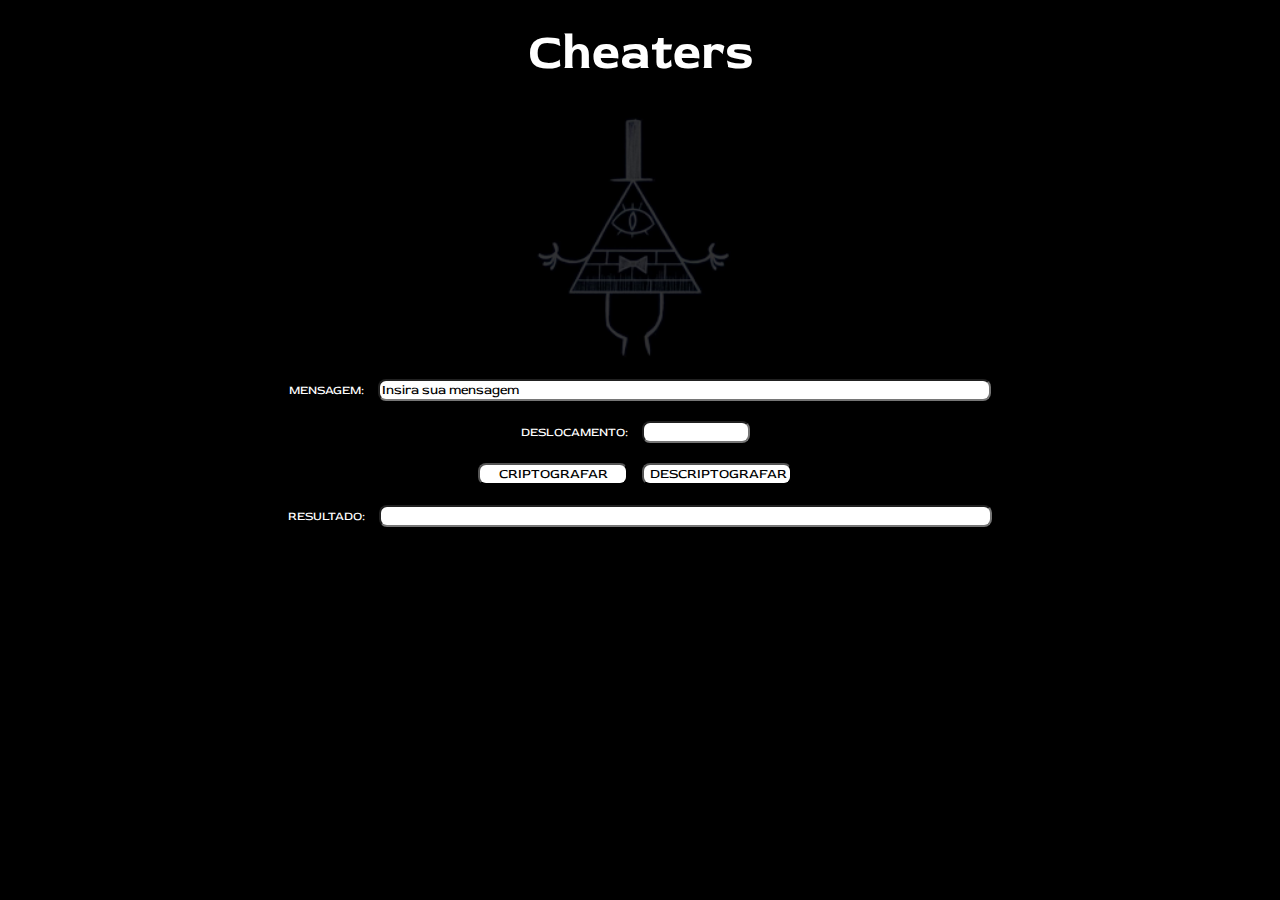
==== index.html @ 8952c43d "Foi realizado o desenvolvimento dos arquivos HTML, CSS, e início do arquivo cipher" ====
<!DOCTYPE html>
<html>
  <head>
    <meta charset="utf-8">
    <title>Cheaters</title>
    <link href="style.css" rel="stylesheet" type="text/css" />
    <link href="https://fonts.googleapis.com/css2?family=Red+Rose&display=swap" rel="stylesheet">
  </head>
  <body class="background">
    <div class="title" id="root">
      <h1>Cheaters</h1>
    </div>
    <img class="logo" src="images/logo.png">
    <form>
      <div>
        <span>MENSAGEM:</span> 
        <input id="message" class="message" type="text" name="message" value="Insira sua mensagem">
      </div>
      <div>
        <br>
        <span>DESLOCAMENTO:</span>
        <input id="offset" class="offset" type="number" name="offset"> 
      </div>
      <div>
        <br>
        <button onclick="function encode()">CRIPTOGRAFAR</button>
        <button onclick="function decode()">DESCRIPTOGRAFAR</button>
      </div>
      <div>
        <br>
        <span>RESULTADO:</span>
        <input id="result" class="result" type="text" name="result">
      </div>
    </form>
    <script src="index.js" type="module"></script>
  </body>
</html>
---- style.css ----
* { 
    font-family: 'Red Rose';
}

.background {
    background-color: black;
    text-align: center;
}

.title {
    color: white;
    font-size: 25px;
    line-height: 37px;
    text-align: center;
}

.logo {
    text-align: center;
    width: 250px;
    height: 270px;
}

span {
    color: white;
    text-align: center;
    font-size: 12px;
    margin-right: 10px;
}

.message {
    text-align: left;
    border-radius: 8px;
    width: 605px;
}

.offset {
    text-align: left;
    border-radius: 8px;
    width: 100px;
    margin-right: 10px;
}

button {
    background-color: white;
    border-radius: 8px;
    text-align: center;
    width: 150px;
    margin-right: 10px;
}

.result {
    text-align: left;
    border-radius: 8px;
    width: 605px;
}
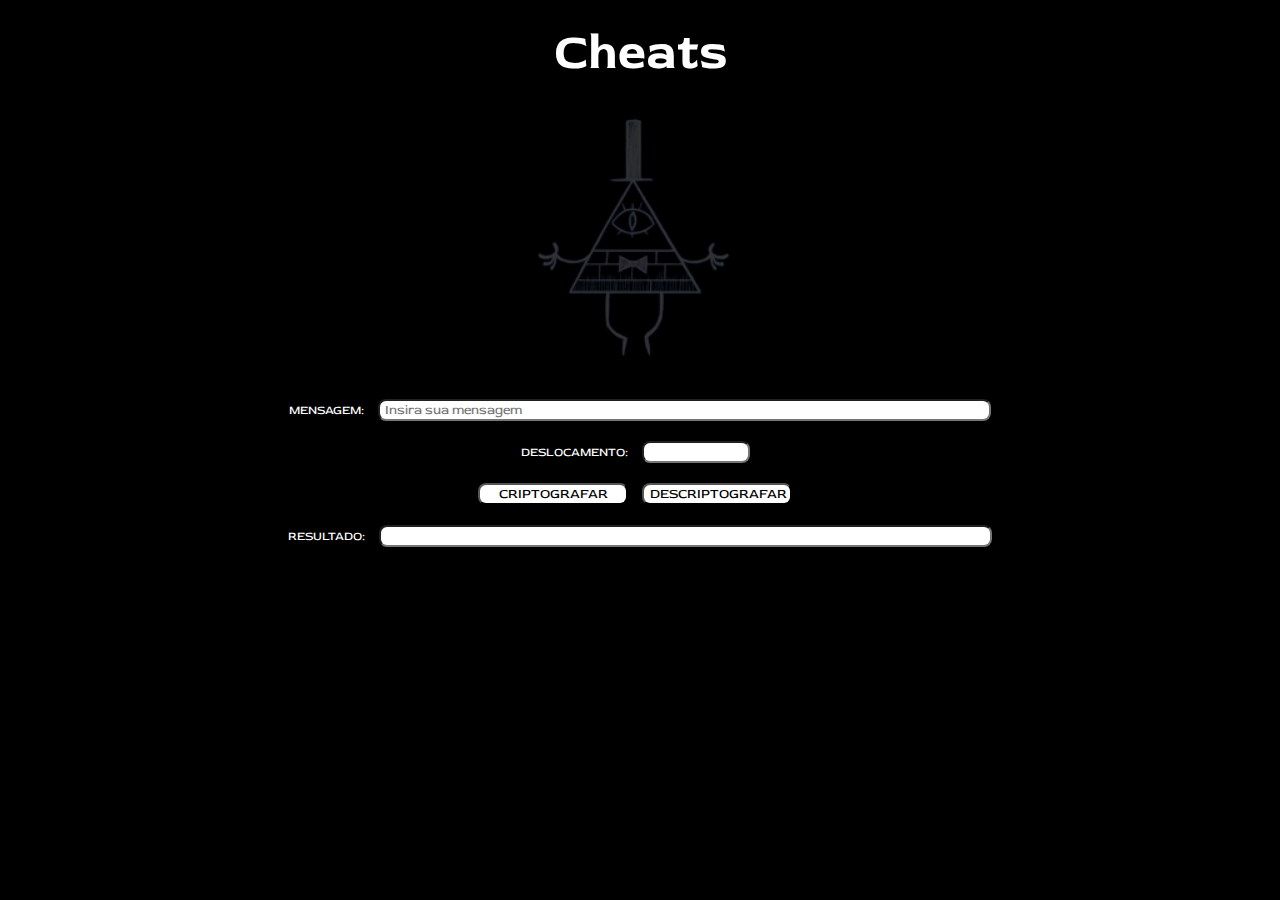
==== commit c9b976f2: "Desenvolvimento dos arquivos index.js e cipher.js" ====
--- a/index.html
+++ b/index.html
@@ -2,19 +2,20 @@
 <html>
   <head>
     <meta charset="utf-8">
-    <title>Cheaters</title>
+    <title>Cheats</title>
     <link href="style.css" rel="stylesheet" type="text/css" />
     <link href="https://fonts.googleapis.com/css2?family=Red+Rose&display=swap" rel="stylesheet">
   </head>
   <body class="background">
     <div class="title" id="root">
-      <h1>Cheaters</h1>
+      <h1>Cheats</h1>
     </div>
     <img class="logo" src="images/logo.png">
     <form>
       <div>
+        <br>
         <span>MENSAGEM:</span> 
-        <input id="message" class="message" type="text" name="message" value="Insira sua mensagem">
+        <input id="message" class="message" type="text" name="message" placeholder=" Insira sua mensagem">
       </div>
       <div>
         <br>
@@ -23,8 +24,8 @@
       </div>
       <div>
         <br>
-        <button onclick="function encode()">CRIPTOGRAFAR</button>
-        <button onclick="function decode()">DESCRIPTOGRAFAR</button>
+        <button id="encodeBtn">CRIPTOGRAFAR</button>
+        <button id="decodeBtn">DESCRIPTOGRAFAR</button>
       </div>
       <div>
         <br>
@@ -33,5 +34,6 @@
       </div>
     </form>
     <script src="index.js" type="module"></script>
+    <script src="cipher.js" type="module"></script>
   </body>
 </html>
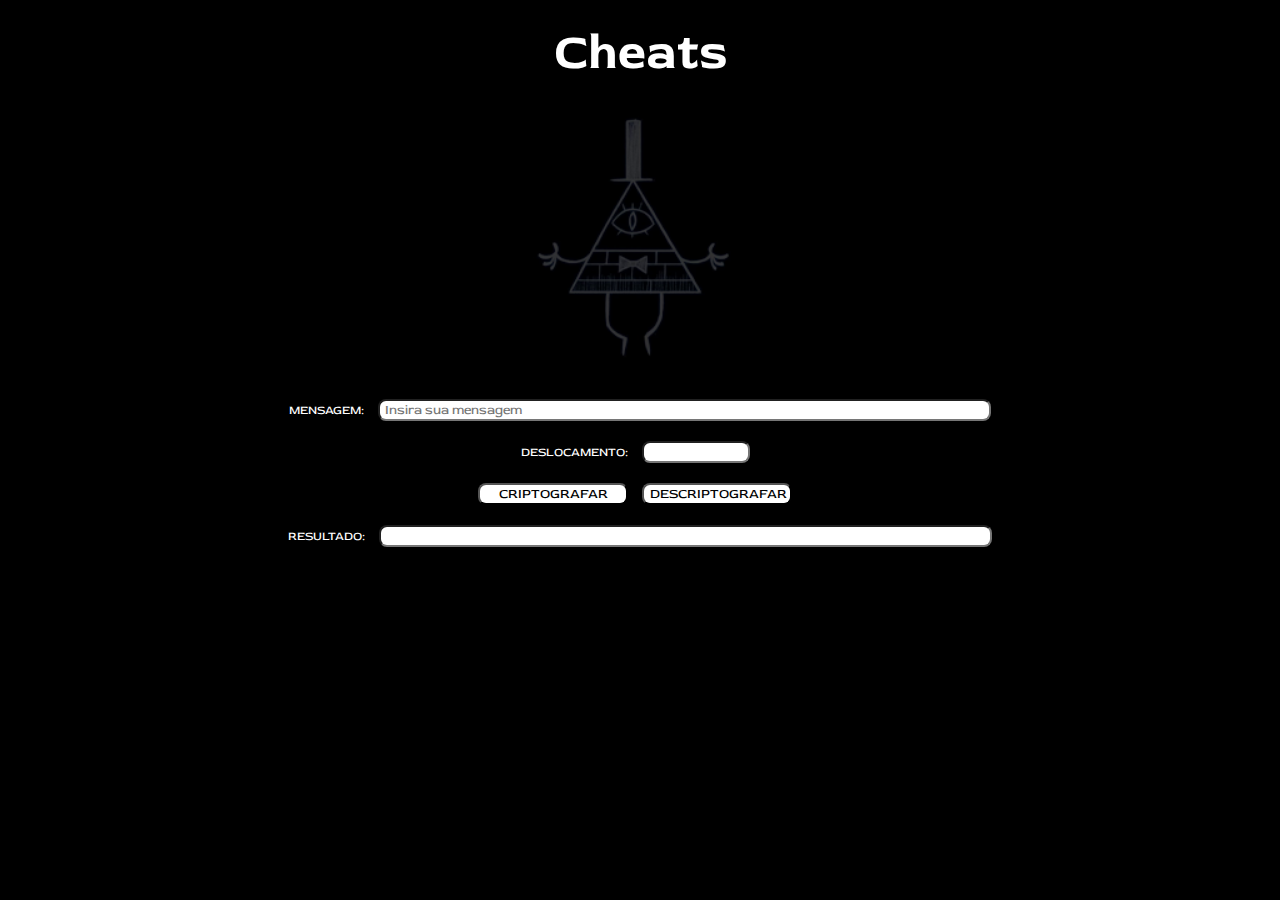
==== commit 8c29f3a3: "Foi realizado o desenvolvimento dos arquivos index.js e cipher.js" ====
--- a/index.html
+++ b/index.html
@@ -34,6 +34,6 @@
       </div>
     </form>
     <script src="index.js" type="module"></script>
-    <script src="cipher.js" type="module"></script>
+    <!-- <script src="cipher.js" type="module"></script> -->
   </body>
 </html>
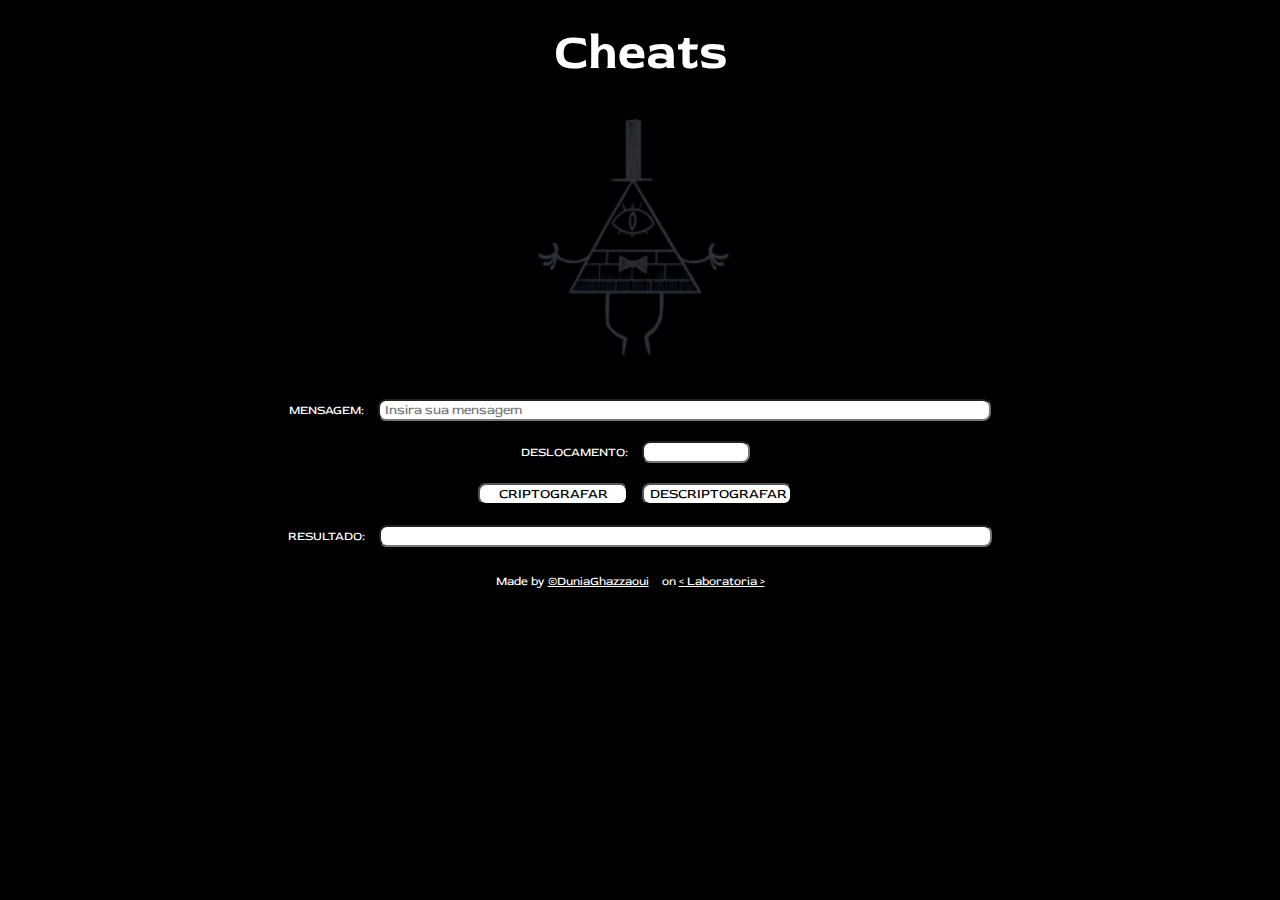
==== commit 809dc1bf: "Projeto finalizado" ====
--- a/index.html
+++ b/index.html
@@ -33,7 +33,12 @@
         <input id="result" class="result" type="text" name="result">
       </div>
     </form>
+    <footer>
+      <br>
+      <p class="footer-text">Made by <a href="http://github.com/dunia07" target="_blank">©DuniaGhazzaoui</a>
+        on <a href="http://laboratoria.la" target="_blank">&lt; Laboratoria &gt;</a>
+      </p>
+    </footer>
     <script src="index.js" type="module"></script>
-    <!-- <script src="cipher.js" type="module"></script> -->
   </body>
 </html>
--- a/style.css
+++ b/style.css
@@ -54,4 +54,18 @@
     width: 605px;
 }
 
+footer {
+    color: white;
+    text-align: center;
+    font-size: 12px;
+    margin-right: 10px;
+}
 
+a {
+    color: white;
+    text-align: center;
+    font-size: 12px;
+    margin-right: 10px;
+}
+
+
